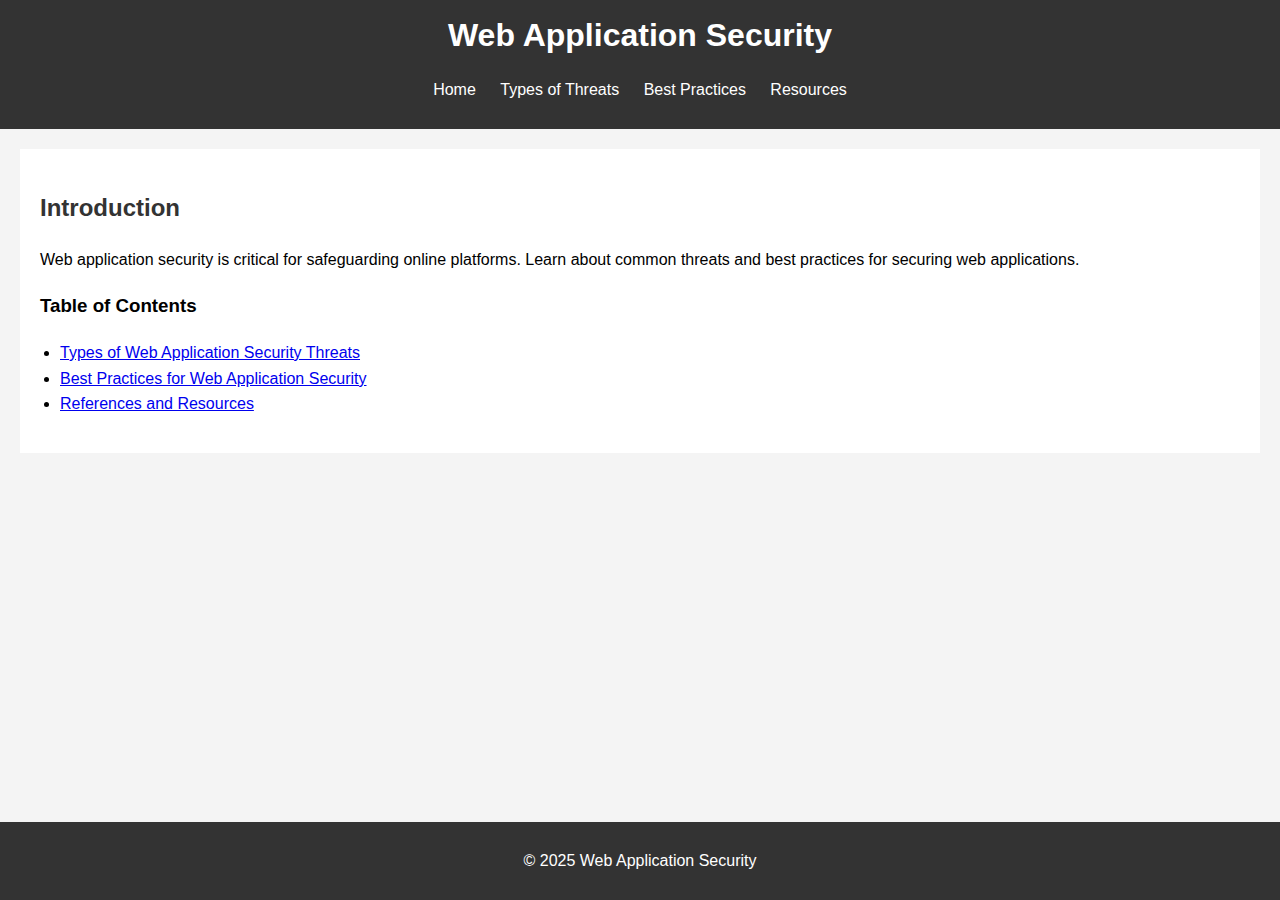
==== index.html @ cf61ae78 "Add files via upload" ====
<!DOCTYPE html>
<head>
    <meta charset="utf-8"><!--used for encoding-->
    <meta name="viewport" content="width=device-width, initial-scale=1"><!--ensures that webpage can display on all devices-->
    <title>Web Application Security</title><!--title for the webpage-->
    <link rel="stylesheet" href="styles.css"><!--link to the external CSS file for styling-->
</head>
<body>
    <header><!--header section that contains main title and navigation-->
        <h1>Web Application Security</h1>
        <nav>
            <!--navigation menu used for link to other pages-->
            <ul>
                <li><a href="index.html">Home</a></li>
                <li><a href="threats.html">Types of Threats</a></li>
                <li><a href="best-practices.html">Best Practices</a></li>
                <li><a href="resources.html">Resources</a></li>
            </ul>
        </nav>
    </header>

    <section>
        <!--main content section of the hompage-->
        <h2>Introduction</h2>
        <p>Web application security is critical for safeguarding online platforms. Learn about common threats and best practices for securing web applications.</p> <!--short description for this part of the website -->
        <!--subheading for the tabel of contents-->
        <h3>Table of Contents</h3>
        <ul>
            <li><a href="threats.html">Types of Web Application Security Threats</a></li><!--provides link for threats page-->
            <li><a href="best-practices.html">Best Practices for Web Application Security</a></li><!--provides link for best practices page-->
            <li><a href="resources.html">References and Resources</a></li><!--provides link to the resources page-->
        </ul>
    </section>

    <footer><!--footer section containing the copyright information-->
        <p>© 2025 Web Application Security</p> <!--copyright statement-->
    </footer>
</body>
---- styles.css ----
body {
    font-family: Arial, sans-serif; /* sets the font fot the page*/
    line-height: 1.6; /*increased line height for better readability*/
    margin: 0;/*removes the default margin*/
    padding: 0; /*removes default padding*/
    background-color: #f4f4f4;/*light gray background*/
}

header {
    background-color: #333;/*created dark grey background for the header*/
    color: white;/*the text of the header is white*/
    padding: 10px 0;/*adds padding below and abobe header content*/
    text-align: center;/*centers the text in the header*/
}

header h1 {
    margin: 0;/*removes the margin from the heading*/
}

nav ul {
    list-style-type: none;/* removes default list bullets*/
    padding: 0;/*removes padding from the list*/
}

nav ul li {
    display: inline;/*displays list items in a row*/
    margin: 0 10px;/*adds a margin between list items*/
}

nav ul li a {
    color: white;/*sets the link color to white*/
    text-decoration: none;/*removes the underline from links*/
}

nav ul li a:hover {
    text-decoration: underline; /* Adds underline when hovering over links */
}

section {
    padding: 20px;/*adds padding inside the section*/
    margin: 20px;/*adds margin outside the section*/
    background-color: white;/*displays white background for the content area*/
}

footer {
    text-align: center;/*centers footer text*/
    background-color: #333;/*dark grey background for footer*/
    color: white;/*white text in footer*/
    padding: 10px 0;/*adds padding above and below footer content*/
    position: fixed;/*fixes the footer at the bottom*/
    width: 100%;/*makes sure that the footer spans the entire width of the page*/
    bottom: 0;/*positions footer at the bottom*/
}

/* Layout using Flexbox for main content */
ul {
    padding-left: 20px;/*adds padding to the left to the unordered list*/
}

h2 {
    color: #333;/*color for subheadings*/
}
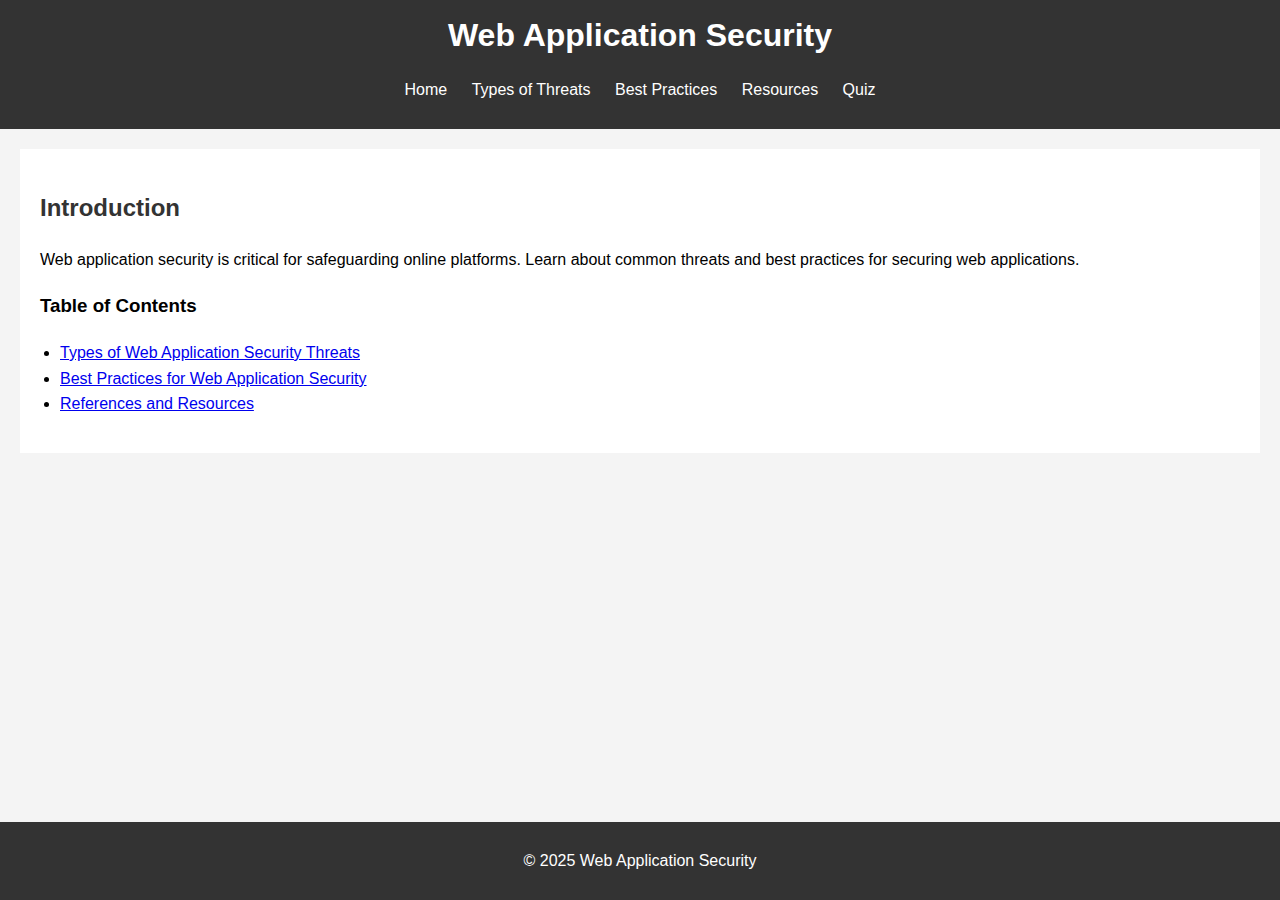
==== commit 7c74b685: "Update index.html" ====
--- a/index.html
+++ b/index.html
@@ -15,6 +15,7 @@
                 <li><a href="threats.html">Types of Threats</a></li>
                 <li><a href="best-practices.html">Best Practices</a></li>
                 <li><a href="resources.html">Resources</a></li>
+                <li><a href="quiz.html">Quiz</a></li>
             </ul>
         </nav>
     </header>
--- a/styles.css
+++ b/styles.css
@@ -32,10 +32,6 @@
     text-decoration: none;/*removes the underline from links*/
 }
 
-nav ul li a:hover {
-    text-decoration: underline; /* Adds underline when hovering over links */
-}
-
 section {
     padding: 20px;/*adds padding inside the section*/
     margin: 20px;/*adds margin outside the section*/
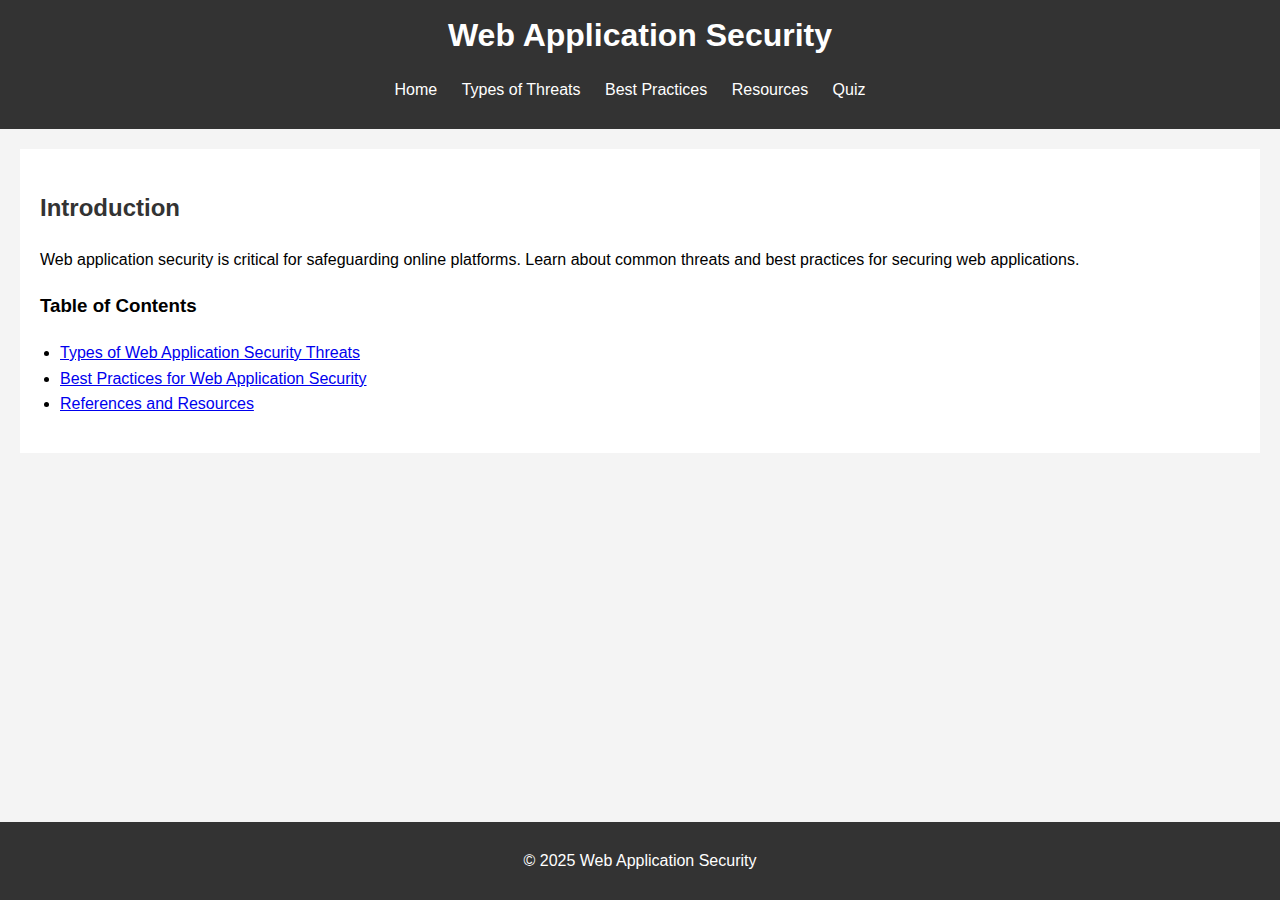
==== commit de212cad: "Update index.html" ====
--- a/index.html
+++ b/index.html
@@ -16,6 +16,7 @@
                 <li><a href="best-practices.html">Best Practices</a></li>
                 <li><a href="resources.html">Resources</a></li>
                 <li><a href="quiz.html">Quiz</a></li>
+                <li><a href="quiz.js"></a></li>
             </ul>
         </nav>
     </header>
